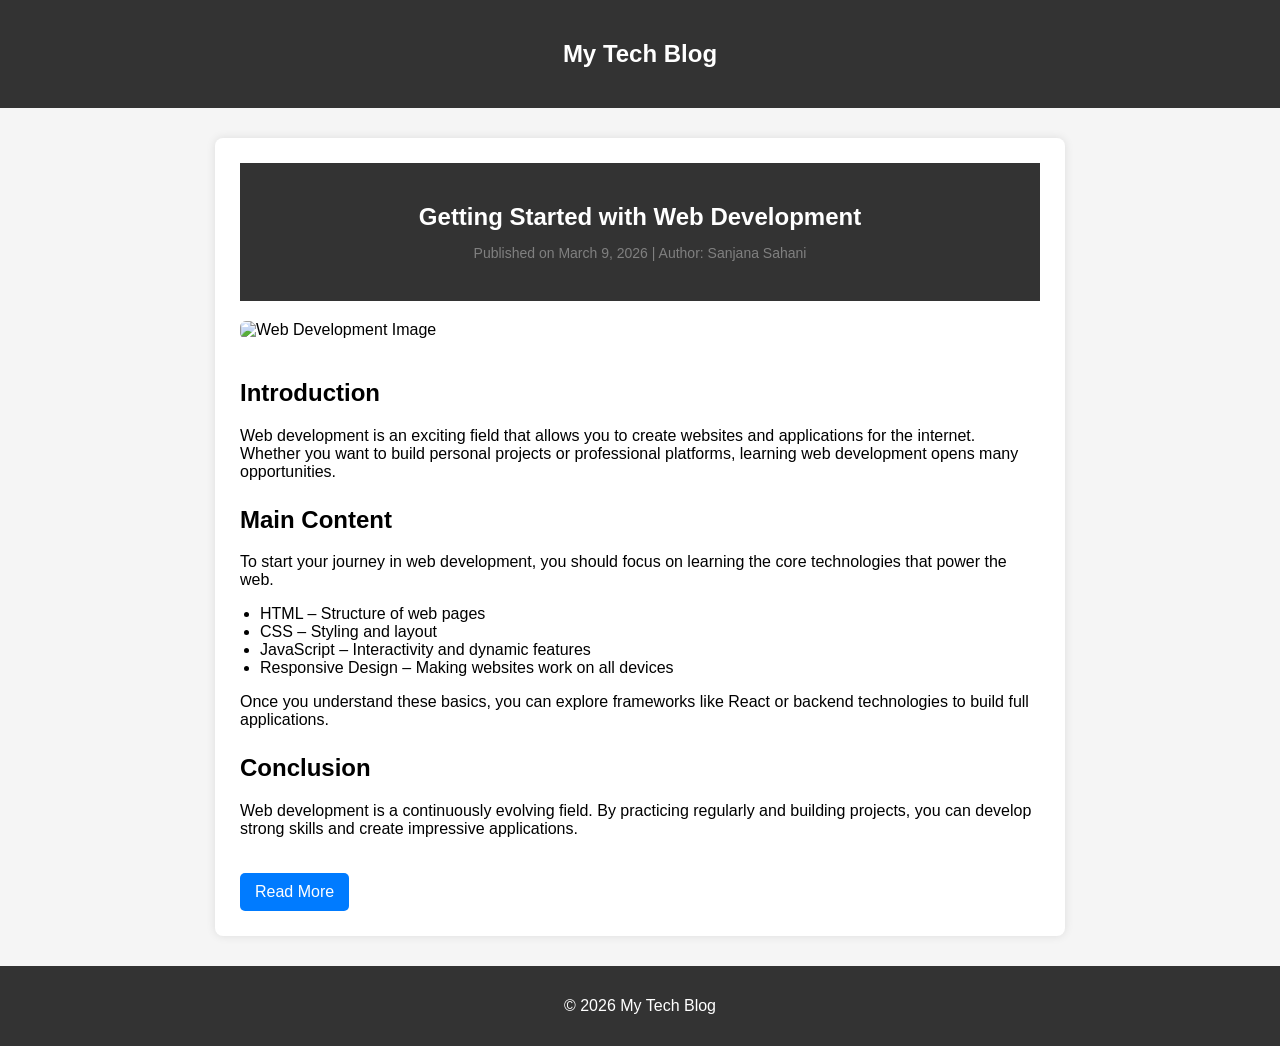
==== Task1/index.html @ 209daebe "task1" ====
<!DOCTYPE html>

<html lang="en">
<head>
<meta charset="UTF-8">
<meta name="viewport" content="width=device-width, initial-scale=1.0">
<title>My First Blog Post</title>

<style>
body{
font-family: Arial, sans-serif;
margin:0;
background:#f5f5f5;
}

header{
background:#333;
color:white;
padding:20px;
text-align:center;
}

main{
max-width:800px;
margin:30px auto;
background:white;
padding:25px;
border-radius:8px;
box-shadow:0 0 10px rgba(0,0,0,0.1);
}

article h1{
margin-bottom:10px;
}

.meta{
color:gray;
font-size:14px;
margin-bottom:20px;
}

img{
width:100%;
border-radius:6px;
margin:20px 0;
}

section{
margin-bottom:25px;
}

ul{
padding-left:20px;
}

.read-more{
display:inline-block;
margin-top:10px;
color:white;
background:#007bff;
padding:10px 15px;
text-decoration:none;
border-radius:5px;
}

.read-more:hover{
background:#0056b3;
}

footer{
text-align:center;
padding:15px;
background:#333;
color:white;
margin-top:30px;
}
</style>

</head>

<body>

<header>
<h2>My Tech Blog</h2>
</header>

<main>

<article>

<header>
<h1>Getting Started with Web Development</h1>
<p class="meta">Published on March 9, 2026 | Author: Sanjana Sahani</p>
</header>

<img src="https://images.unsplash.com/photo-1498050108023-c5249f4df085" alt="Web Development Image">

<section>
<h2>Introduction</h2>
<p>
Web development is an exciting field that allows you to create websites
and applications for the internet. Whether you want to build personal
projects or professional platforms, learning web development opens
many opportunities.
</p>
</section>

<section>
<h2>Main Content</h2>
<p>
To start your journey in web development, you should focus on learning
the core technologies that power the web.
</p>

<ul>
<li>HTML – Structure of web pages</li>
<li>CSS – Styling and layout</li>
<li>JavaScript – Interactivity and dynamic features</li>
<li>Responsive Design – Making websites work on all devices</li>
</ul>

<p>
Once you understand these basics, you can explore frameworks like
React or backend technologies to build full applications.
</p>
</section>

<section>
<h2>Conclusion</h2>
<p>
Web development is a continuously evolving field. By practicing
regularly and building projects, you can develop strong skills
and create impressive applications.
</p>
</section>

<a href="#" class="read-more">Read More</a>

</article>

</main>

<footer>
<p>© 2026 My Tech Blog</p>
</footer>

</body>
</html>
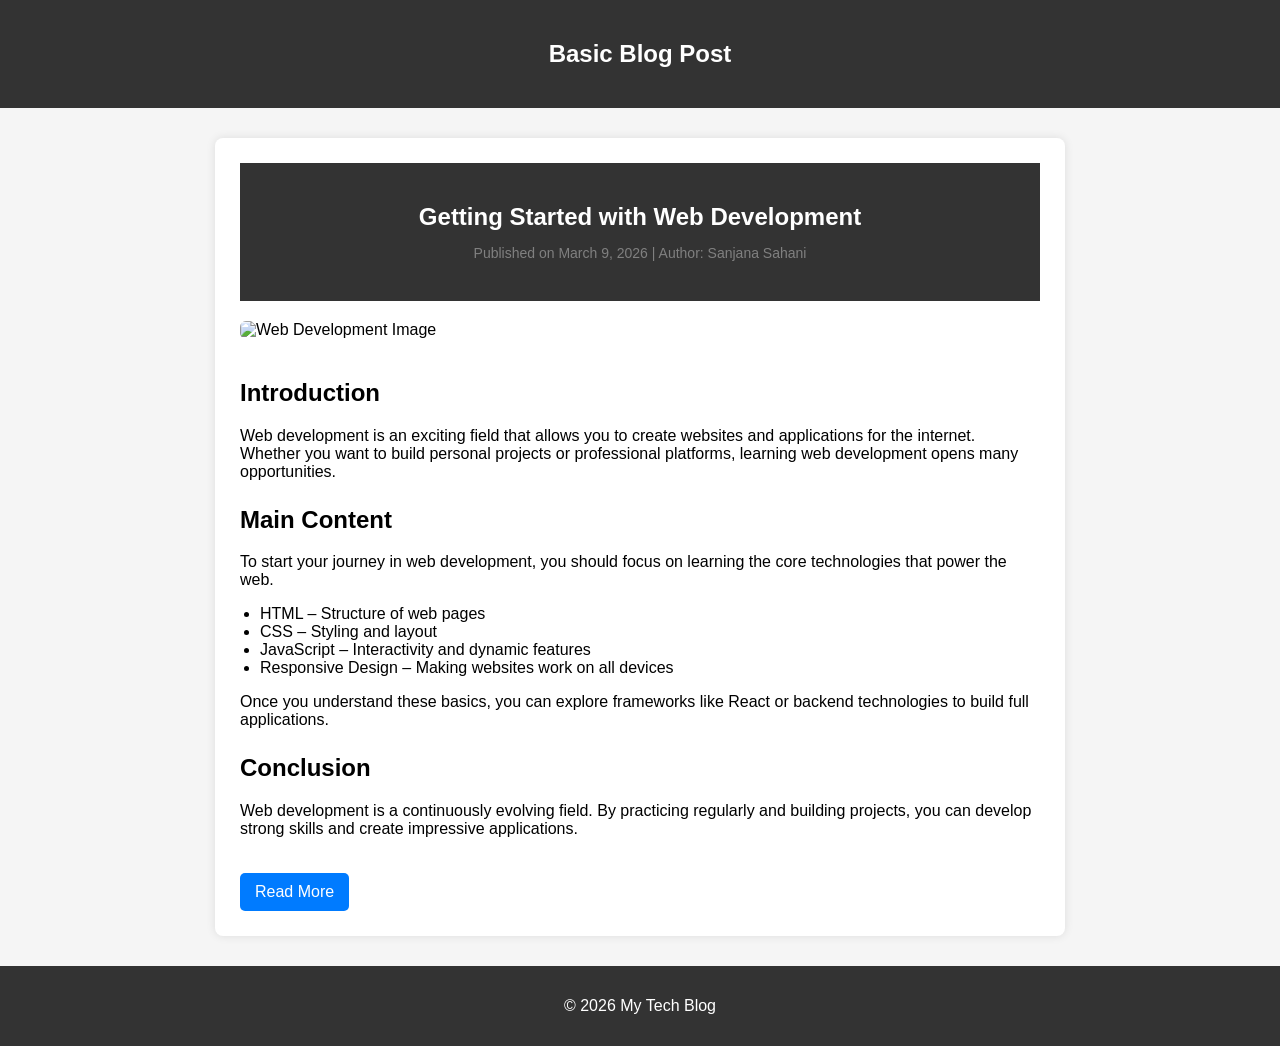
==== commit 60a99a2c: "Task" ====
--- a/Task1/index.html
+++ b/Task1/index.html
@@ -4,7 +4,7 @@
 <head>
 <meta charset="UTF-8">
 <meta name="viewport" content="width=device-width, initial-scale=1.0">
-<title>My First Blog Post</title>
+<title>Blog Post</title>
 
 <style>
 body{
@@ -81,7 +81,7 @@
 <body>
 
 <header>
-<h2>My Tech Blog</h2>
+<h2>Basic Blog Post</h2>
 </header>
 
 <main>
